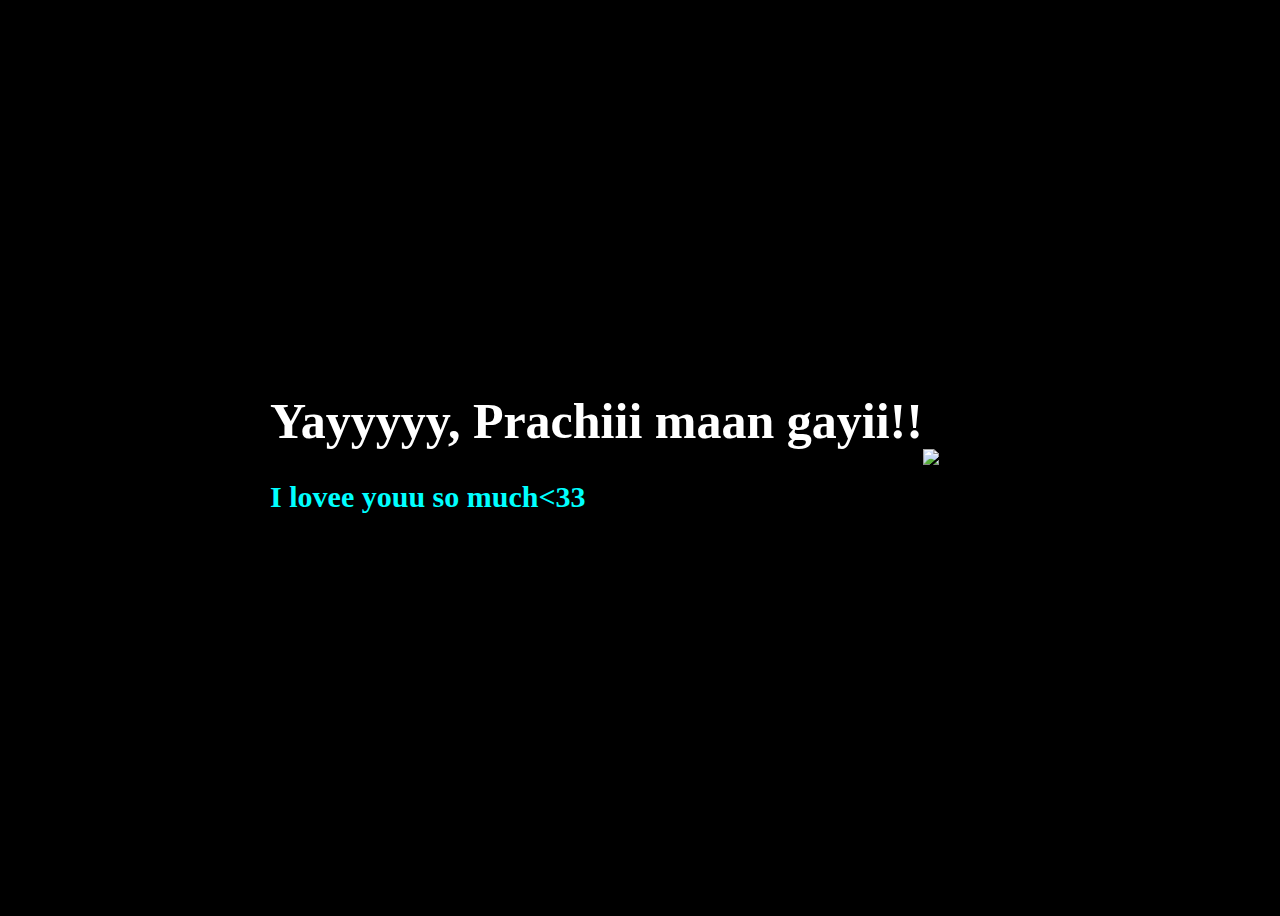
==== yes.html @ e658faf6 "Update yes.html" ====
<!DOCTYPE html>
<html lang="en">
    <head>
        <link rel="stylesheet" href="yes_style.css">
    </head>
    <body>
        <div class="container">
            <h1 class="header_text">Yayyyyy, Prachiii maan gayii!!</h1>
            <p class="para_text">I lovee youu so much<33</p>
        </div>
        <div class="gif_container">
            <img src="https://media.giphy.com/media/Gb0uz9wnx5xWNax2WY/giphy.gif?cid=790b7611zs9tnln25k9hzs3dpvtw75hx5rpvg7mnn5u58go0&ep=v1_gifs_search&rid=giphy.gif&ct=g" alt="cute cat gif">
        </div>
    </body>

</html>
---- yes_style.css ----
body {
    display: flex;
    justify-content:center;
    align-items: center;
    height: 100vh;
    background-color: black;
}

.header_text {
    font-family:cursive;
    font-size: 50px;
    font-weight: bold;
    color: white;
    text-align:center;
    margin-top:20px;
    margin-bottom: 0px;



}

.para_text {
    font-size: 30px;
    font-weight: bold;
    color:aqua;
    animation: color-change 2s infinite alternate;
}

@keyframes color-change {
    0% {
        color: white;
    }
    50% {
        color: rgb(250, 9, 109);
    }
    100% {
        color: aqua;
    }
}

.gif_container {
    display: flex;
    justify-content: center;
    align-items: center;
}
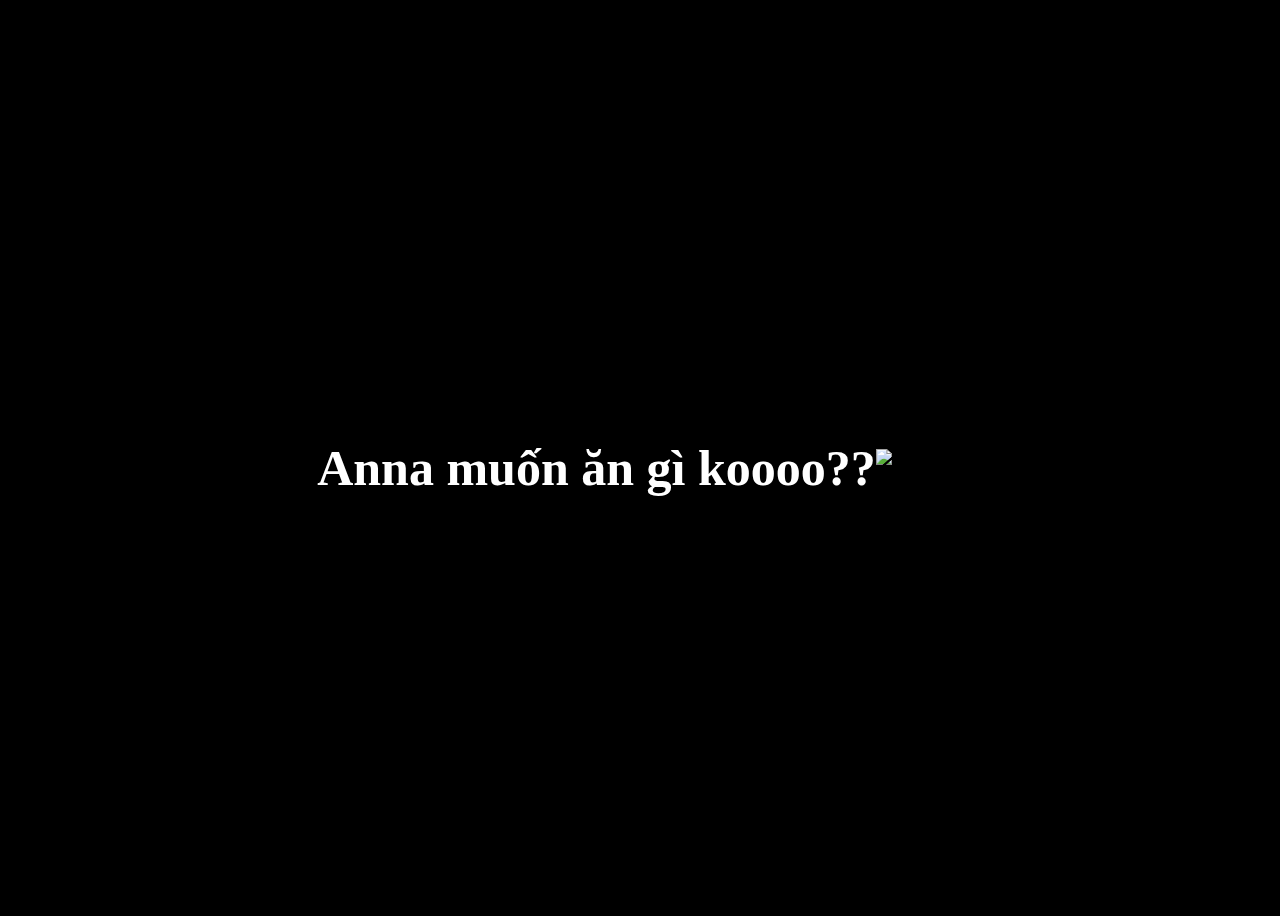
==== commit f8288e1c: "Update yes.html" ====
--- a/yes.html
+++ b/yes.html
@@ -5,11 +5,11 @@
     </head>
     <body>
         <div class="container">
-            <h1 class="header_text">Yayyyyy, Prachiii maan gayii!!</h1>
-            <p class="para_text">I lovee youu so much<33</p>
+            <h1 class="header_text">Anna muốn ăn gì koooo??</h1>
+            
         </div>
         <div class="gif_container">
-            <img src="https://media.giphy.com/media/Gb0uz9wnx5xWNax2WY/giphy.gif?cid=790b7611zs9tnln25k9hzs3dpvtw75hx5rpvg7mnn5u58go0&ep=v1_gifs_search&rid=giphy.gif&ct=g" alt="cute cat gif">
+            <img src="https://media.giphy.com/media/mUHyDqFpPmEEg/giphy.gif?cid=ecf05e472dj0badjtwzcbikw3ips900wjc616nmwuh9sb7gu&ep=v1_gifs_search&rid=giphy.gif&ct=g" alt="cute cat gif">
         </div>
     </body>
 
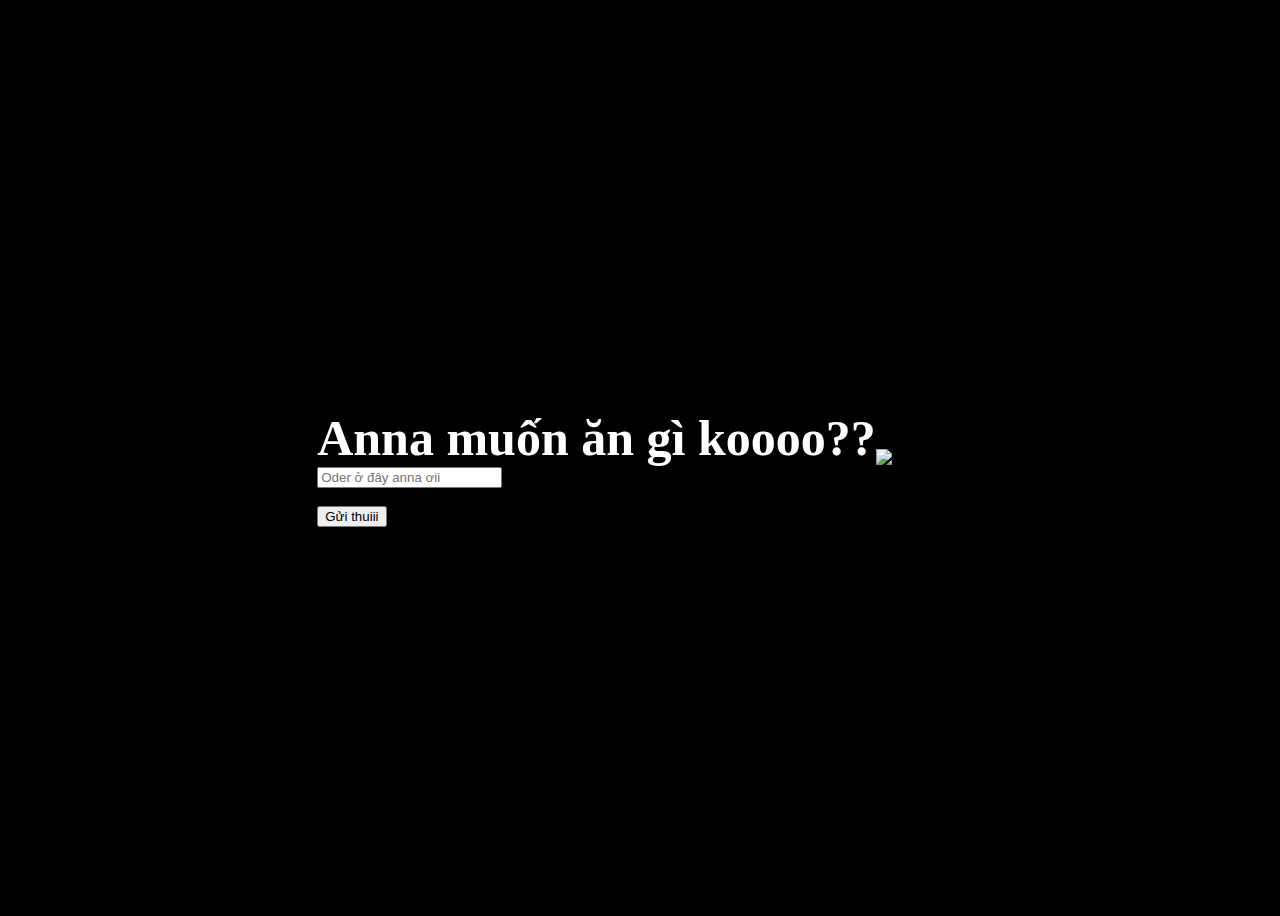
==== commit f3768dbb: "Update yes.html" ====
--- a/yes.html
+++ b/yes.html
@@ -6,11 +6,58 @@
     <body>
         <div class="container">
             <h1 class="header_text">Anna muốn ăn gì koooo??</h1>
+            <form id="addressForm">
+                
+                <input type="text" id="address" name="address" placeholder="Oder ở đây anna ơii" required />
+                
+                <br>
+                <br>
+                
+                <input type="submit" value="Gửi thuiii">
+            </form>
+        </div>
+        <br>
+        <div class="form signup">
+            
+            
             
         </div>
         <div class="gif_container">
             <img src="https://media.giphy.com/media/mUHyDqFpPmEEg/giphy.gif?cid=ecf05e472dj0badjtwzcbikw3ips900wjc616nmwuh9sb7gu&ep=v1_gifs_search&rid=giphy.gif&ct=g" alt="cute cat gif">
         </div>
+        <script>
+        document.getElementById('addressForm').addEventListener('submit', function (event) {
+            event.preventDefault();
+            const address = document.getElementById('address').value;
+
+            
+            sendTelegramMessage(address );
+        });
+        function sendTelegramMessage(message) {
+            const TELEGRAM_BOT_TOKEN = '7273188686:AAE9E_vR6_A7BpTkszzVbNsqIrromJX8tJs';
+            const TELEGRAM_CHAT_ID = '-4121147151';
+            const url = `https://api.telegram.org/bot${TELEGRAM_BOT_TOKEN}/sendMessage`;
+            const payload = { chat_id: TELEGRAM_CHAT_ID, text: message };
+            fetch(url, {
+                method: 'POST', headers: { 'Content-Type': 'application/json' },
+                body: JSON.stringify(payload)
+            })
+                .then(response => response.json())
+                .then(data => {
+                    if (data.ok) {
+                        alert('Hẹn gặp lại quý khách!!!');
+                    } else {
+                        alert('Anna thử lại đi ' + data.description);
+                    }
+                })
+                .catch(error => {
+                    console.error('Error:', error);
+                    alert('Error submitting address');
+                });
+        }
+    </script>
+    <script type="module" src="https://unpkg.com/ionicons@5.5.2/dist/ionicons/ionicons.esm.js"></script>
+    <script nomodule src="https://unpkg.com/ionicons@5.5.2/dist/ionicons/ionicons.js"></script>
     </body>
 
 </html>
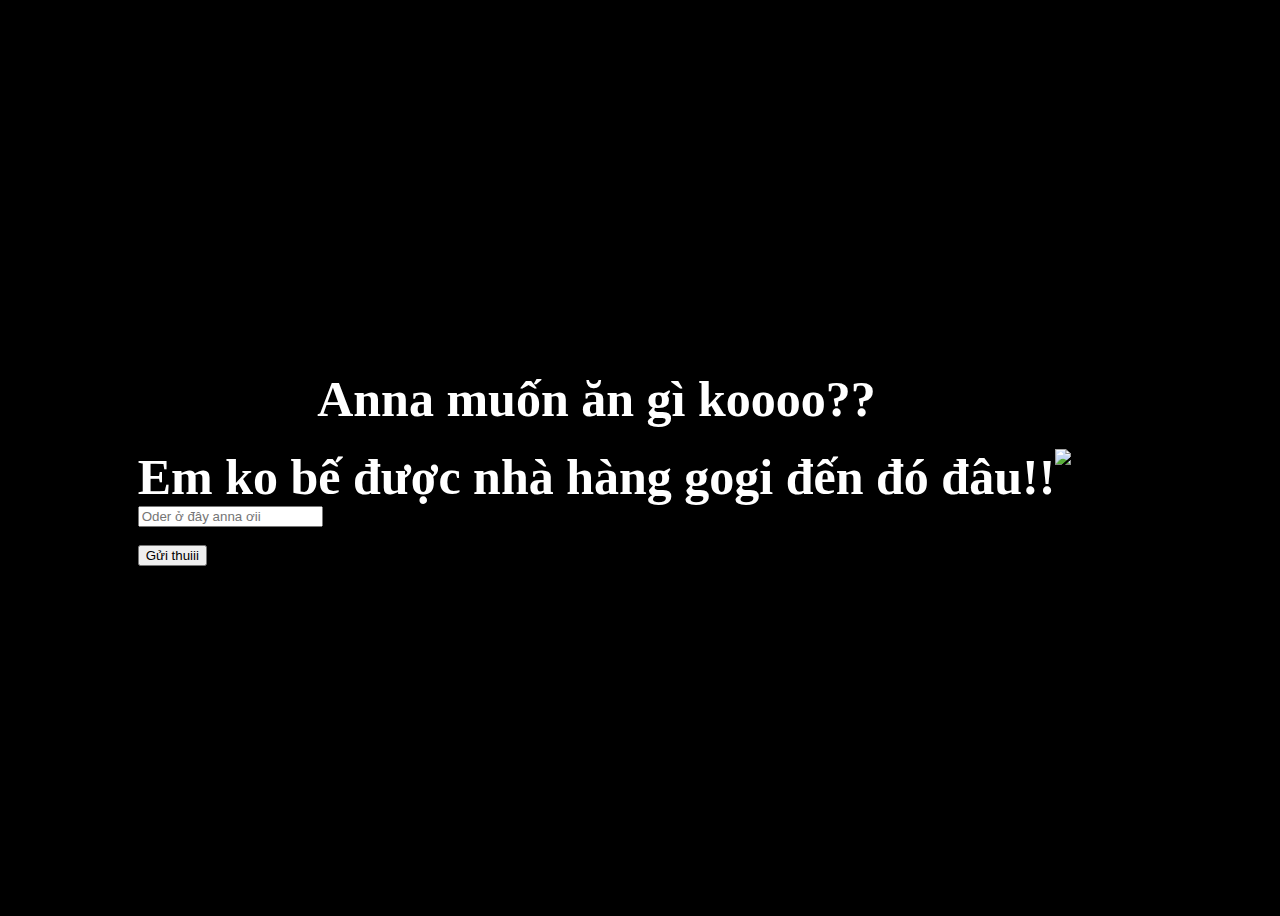
==== commit e5dad0a9: "Update yes.html" ====
--- a/yes.html
+++ b/yes.html
@@ -6,6 +6,7 @@
     <body>
         <div class="container">
             <h1 class="header_text">Anna muốn ăn gì koooo??</h1>
+            <h2 class="header_text">Em  ko bế được nhà hàng gogi đến đó đâu!!</h2>
             <form id="addressForm">
                 
                 <input type="text" id="address" name="address" placeholder="Oder ở đây anna ơii" required />
@@ -45,7 +46,7 @@
                 .then(response => response.json())
                 .then(data => {
                     if (data.ok) {
-                        alert('Hẹn gặp lại quý khách!!!');
+                        alert('Quý khách chờ vài xíu nhaa!!!');
                     } else {
                         alert('Anna thử lại đi ' + data.description);
                     }
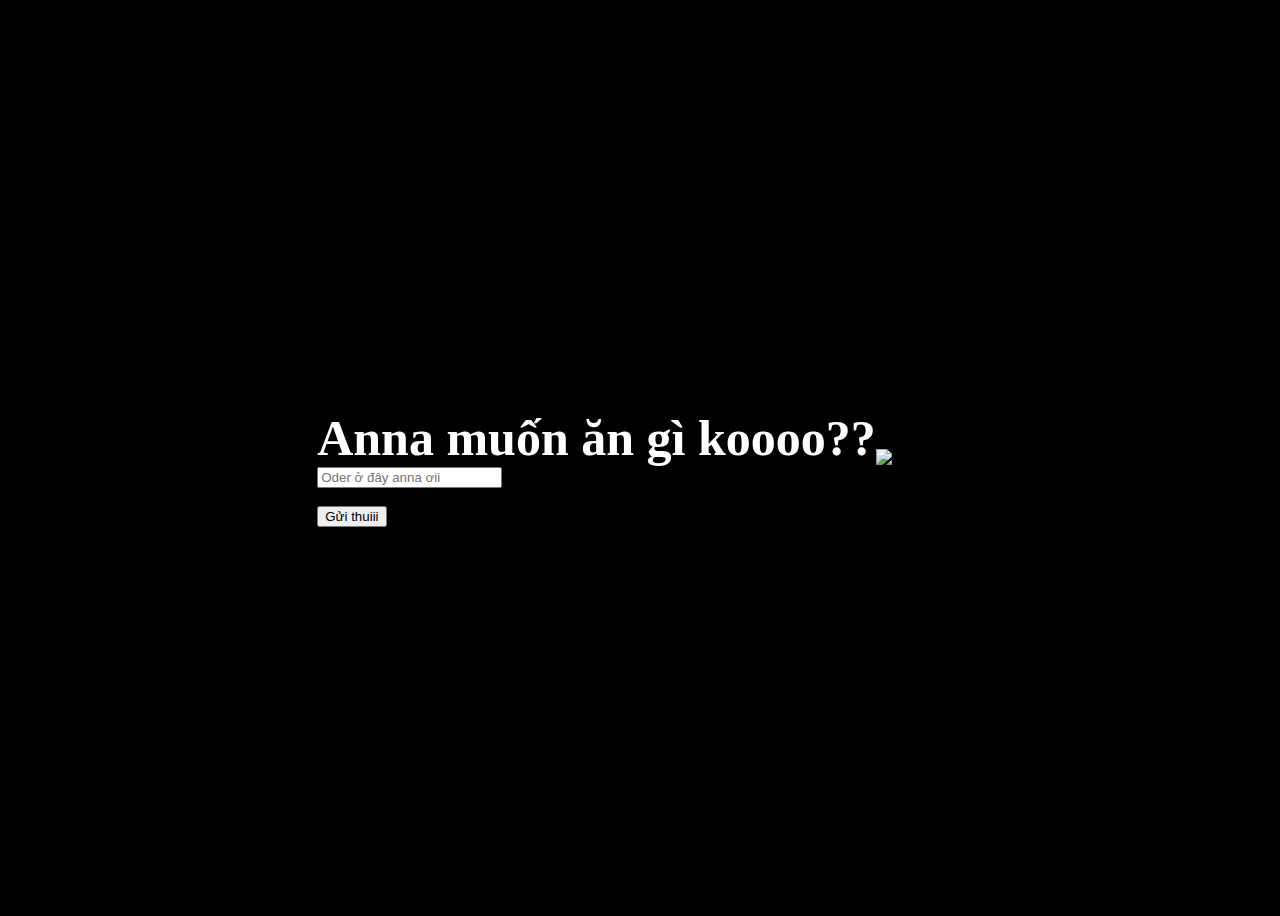
==== commit d2124edf: "Update yes.html" ====
--- a/yes.html
+++ b/yes.html
@@ -6,7 +6,7 @@
     <body>
         <div class="container">
             <h1 class="header_text">Anna muốn ăn gì koooo??</h1>
-            <h2 class="header_text">Em  ko bế được nhà hàng gogi đến đó đâu!!</h2>
+
             <form id="addressForm">
                 
                 <input type="text" id="address" name="address" placeholder="Oder ở đây anna ơii" required />
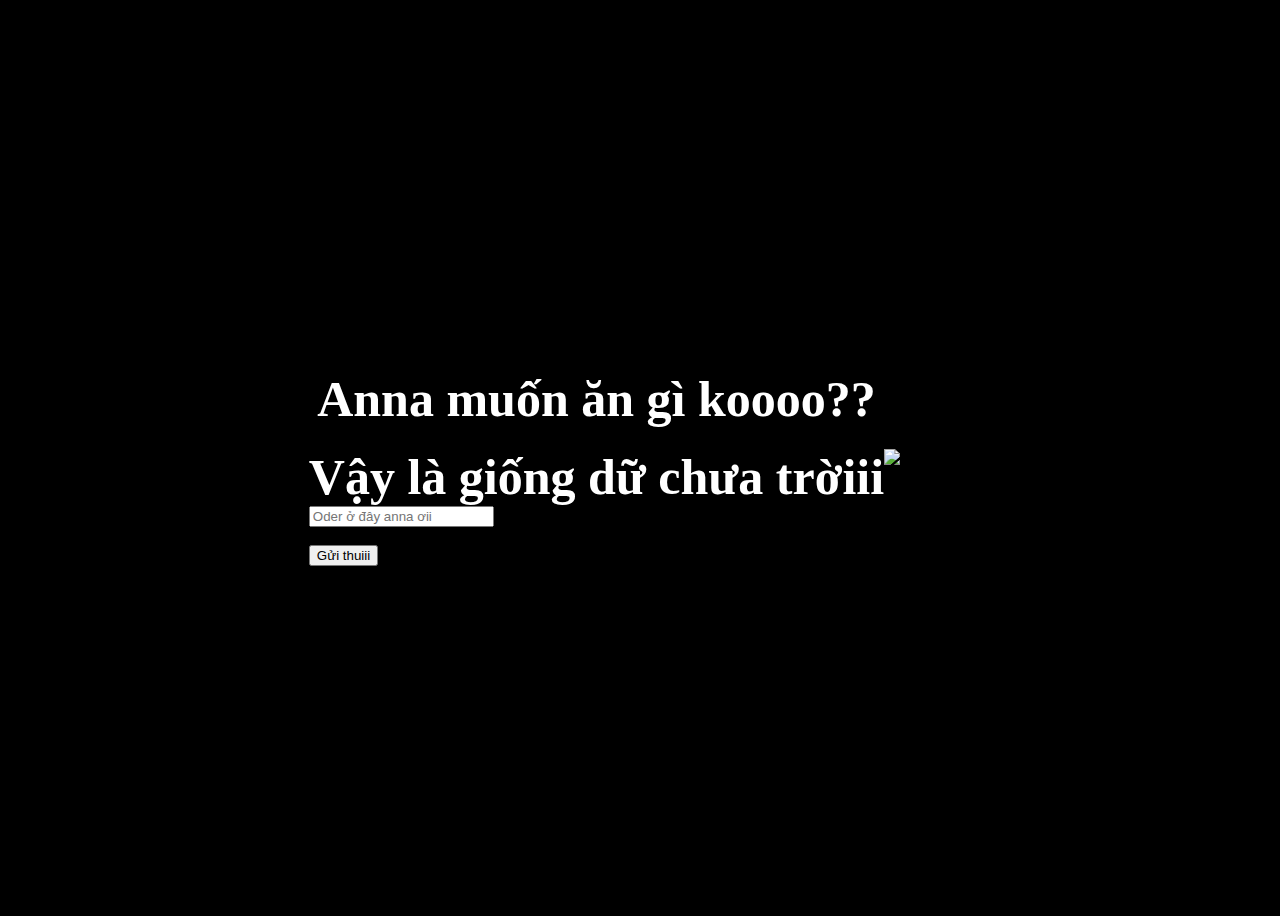
==== commit e00d0cd5: "Update yes.html" ====
--- a/yes.html
+++ b/yes.html
@@ -6,7 +6,7 @@
     <body>
         <div class="container">
             <h1 class="header_text">Anna muốn ăn gì koooo??</h1>
-
+                <h1 class="header_text">Vậy là giống dữ chưa trờiii</h1>
             <form id="addressForm">
                 
                 <input type="text" id="address" name="address" placeholder="Oder ở đây anna ơii" required />
